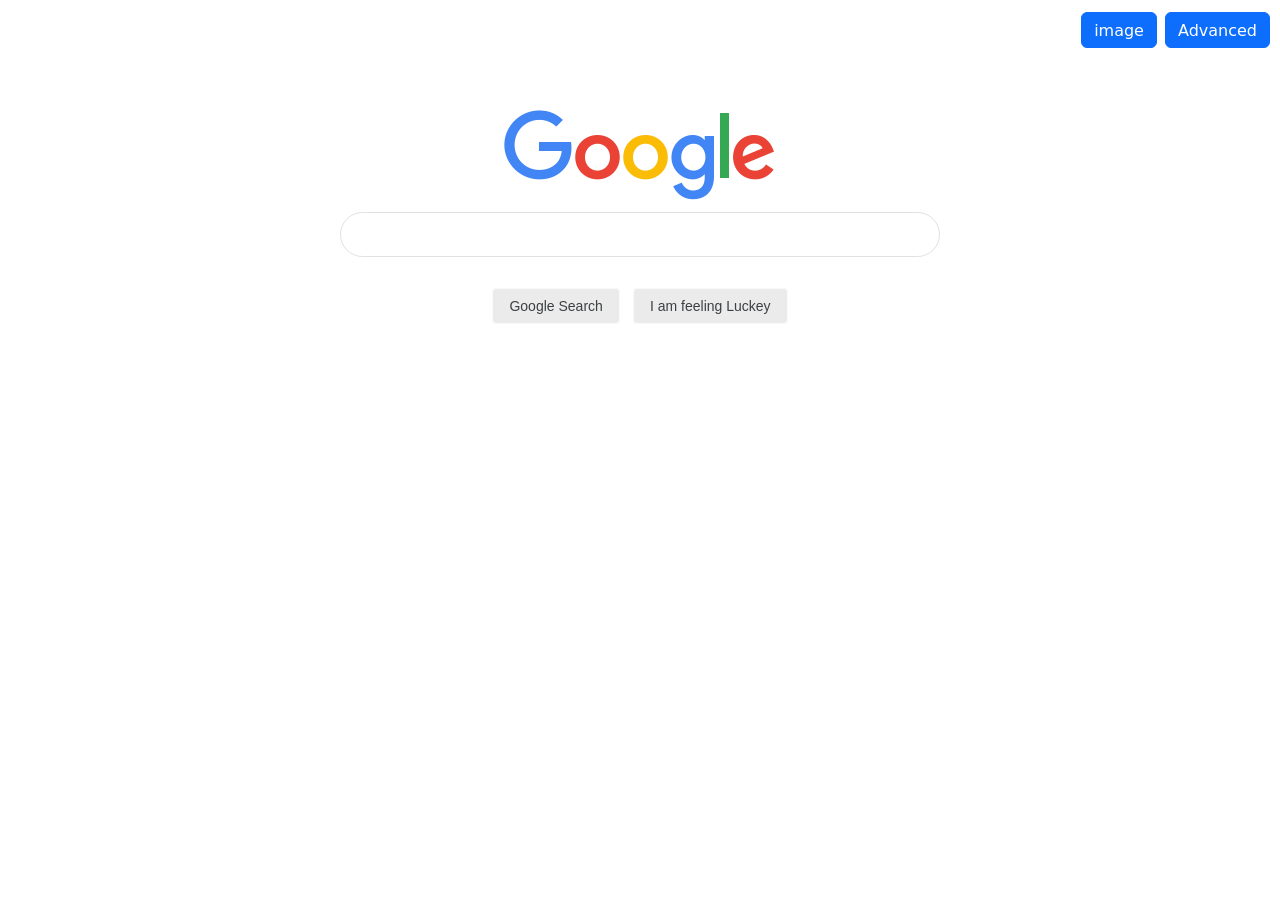
==== html/index.html @ 4188f2ee "extend some file" ====
<!DOCTYPE html>
<html lang="en">
  <head>
    <meta charset="UTF-8" />
    <meta http-equiv="X-UA-Compatible" content="IE=edge" />
    <meta name="viewport" content="width=device-width, initial-scale=1.0" />
    <link rel="stylesheet" href="https://cdn.jsdelivr.net/npm/bootstrap@5.2.3/dist/css/bootstrap.min.css">
    <script src="https://cdn.jsdelivr.net/npm/bootstrap@5.2.3/dist/js/bootstrap.bundle.min.js"></script>

    <link rel="stylesheet" href="../css/style.css" />
    <title>Search</title>
  </head>
  <body>
    <div>
      <div id="navbar">
        <a href="./ImageSearch.html">
          <button class="btn btn-primary" type="button">image</button>
        </a>
        <a href="./Advanced.html">
          <button class="btn btn-primary" type="button">Advanced</button>
        </a>
      </div>
      <div id="container">
        <form action="https://google.com/search">
          <img
            src="../pic/googlelogo_color_272x92dp.png"
            alt="google_search_pic"
            class="Logo"
          />
          <div id="searchbarDiv">
            <input type="search" name="q" id="searchBar" /><br />
          </div>
          <div>
            <center>
              <input type="submit" name="btnK" value="Google Search" />
              <input type="submit" name="btnI" value="I am feeling Luckey" />
            </center>
          </div>
        </form>
      </div>
    </div>
  </body>
</html>
---- css/style.css ----
* {
  box-sizing: border-box;
}

form {
  display: flex;
  flex-direction: column;
  align-items: center;
  margin-top: 50px;
}

form div {
  margin: 10px 0;
}

center {
  display: block;
}

center input {
  background-color: #ebebeb;
  border: 1px solid #f8f9fa;
  border-radius: 4px;
  color: #3c4043;
  font-family: arial, sans-serif;
  font-size: 14px;
  margin: 11px 4px;
  padding: 0 16px;
  line-height: 27px;
  height: 36px;
  min-width: 54px;
  text-align: center;
  cursor: pointer;
}

center :hover {
  box-shadow: 0 1px 1px rgb(0 0 0 / 10%);
  background-color: #f8f9fa;
  border: 1px solid #dadce0;
  color: #202124;
}

.Logo {
  height: 92px;
  width: 272px;
  object-fit: contain;
  object-position: center bottom;
}

button {
  background-color: #008cff;
  color: white;
  border: none;
  padding: 0 16px;
  border-radius: 5px;
  cursor: pointer;
  text-align: center;
  margin: 11px 4px;
  line-height: 27px;
  height: 36px;
  min-width: 50px;
}

button :hover {
  border-color: black;
  box-shadow: 20px 20px 50px grey;
}

#searchBar {
  width: 600px;
  height: 45px;
  border-radius: 24px;
  border: 1px solid #dfe1e5;
  padding: 0 20px;
}

#searchAdvanced {
  width: 600px;
  height: 45px;
  border-radius: 4px;
  border: 1px solid #dfe1e5;
  padding: 0 20px;
  margin-bottom: 10px;
}

#searchbarDiv :hover {
  background-color: #fff;
  box-shadow: 0 1px 6px rgb(32 33 36 / 28%);
  border-color: rgba(223, 225, 229, 0);
}

#searchbarDiv :focus-visible {
  background-color: #fff;
  box-shadow: 0 1px 6px rgb(32 33 36 / 28%);
  border-color: rgba(223, 225, 229, 0);
  outline: none;
}

#navbar {
  display: flex;
  align-items: center;
  padding: 6px;
  height: 60px;
  justify-content: right;
}
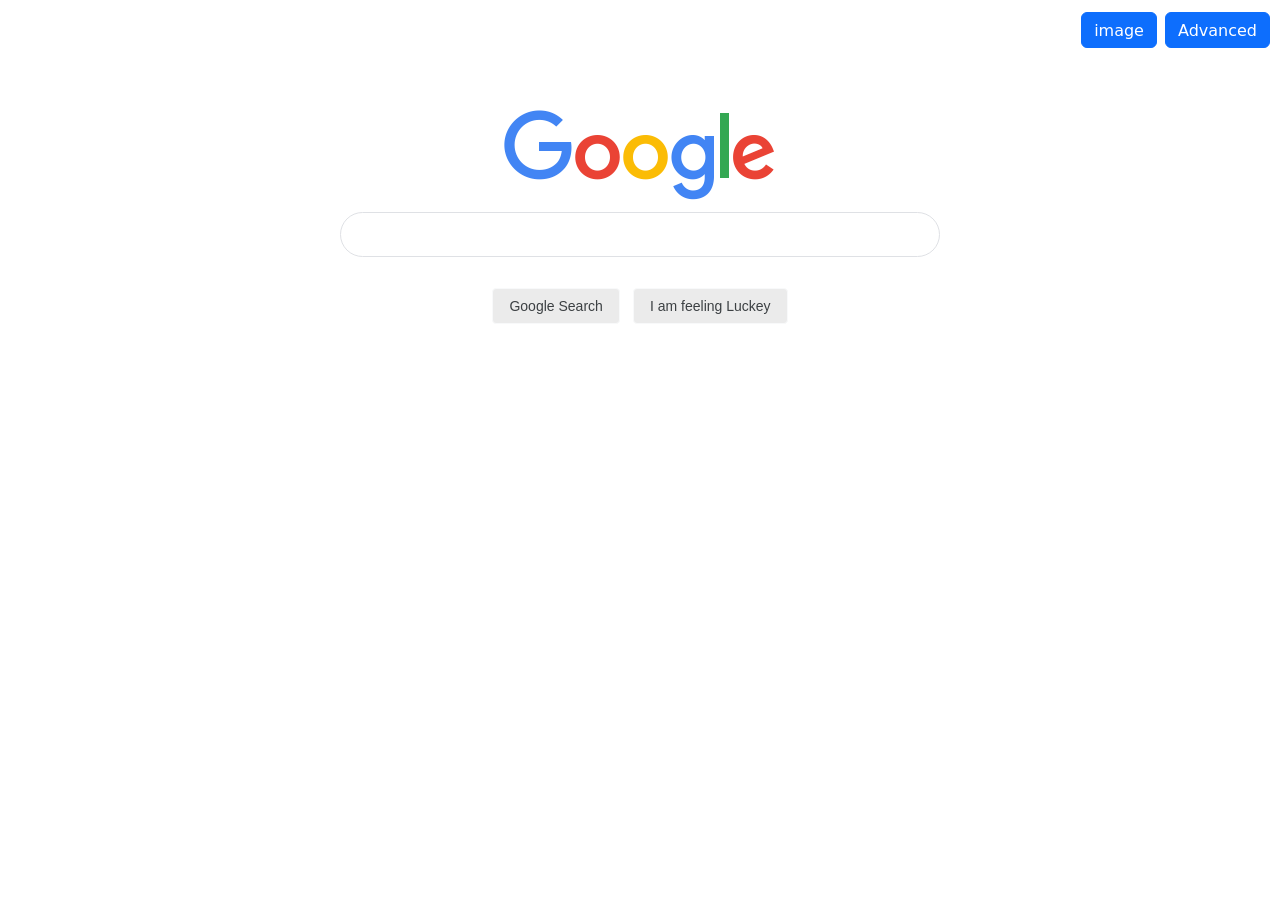
==== commit 73f4792b: "index" ====
--- a/html/index.html
+++ b/html/index.html
@@ -13,10 +13,10 @@
   <body>
     <div>
       <div id="navbar">
-        <a href="./ImageSearch.html">
+        <a href="./html/ImageSearch.html">
           <button class="btn btn-primary" type="button">image</button>
         </a>
-        <a href="./Advanced.html">
+        <a href="./html/Advanced.html">
           <button class="btn btn-primary" type="button">Advanced</button>
         </a>
       </div>
